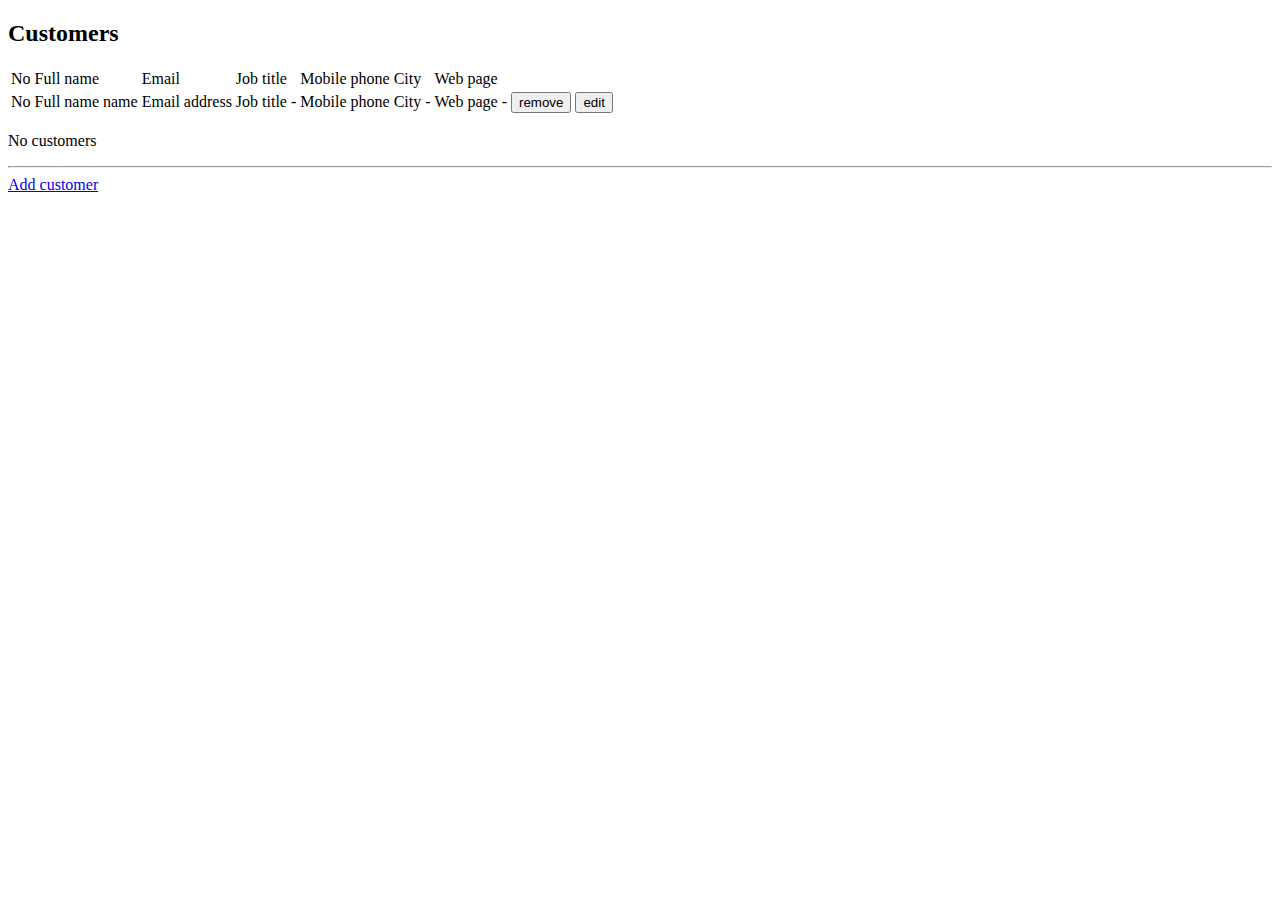
==== src/main/resources/templates/customers.html @ b0040921 "initial commit" ====
<!DOCTYPE html>
<html lang="en" xmlns:th="http://www.thymeleaf.org">
<head>
    <meta charset="UTF-8">
    <title>Customers</title>
    <link rel="stylesheet" th:href="@{/style.css}">
</head>
<body>
<h2>Customers</h2>
<div th:unless="${#lists.isEmpty(customers)}">
    <table>
        <tr class="customerHeadline">
            <td>No</td>
            <td>Full name</td>
            <td>Email</td>
            <td>Job title</td>
            <td>Mobile phone</td>
            <td>City</td>
            <td>Web page</td>
        </tr>

        <tr th:each="customer, iter : ${customers}">
            <td th:text="${(iter.index + 1) + '.'}">No</td>
            <td th:text="${customer.firstName + ' ' + customer.lastName}">Full name name</td>
            <td th:text="${customer.emailAddress}">Email address</td>
            <td>
                <span th:if="${customer.jobTitle}" th:text="${customer.jobTitle}">Job title</span>
                <span th:if="${customer.jobTitle eq null}">-</span>
            </td>
            <td th:text="${customer.mobilePhone}">Mobile phone</td>
            <td>
                <span th:if="${customer.city}" th:text="${customer.city}">City</span>
                <span th:if="${customer.city eq ''}">-</span>
            </td>
            <td>
                <span th:if="${customer.webPage}" th:text="${customer.webPage}">Web page</span>
                <span th:if="${customer.webPage eq ''}">-</span>
            </td>
            <td>
                <form method="POST" th:action="@{/remove-customer(id = ${customer.id})}">
                    <input type="submit" value="remove"/>
                </form>
            </td>
            <td>
                <form method="GET" th:action="@{/update/{id}(id=${customer.id})}">
                    <input type="submit" value="edit"/>
                </form>
            </td>
        </tr>
    </table>
</div>
<div th:if="${#lists.isEmpty(customers)}">
    <p>No customers</p>
</div>
<hr/>
<div class="customerHeadline">
    <a href="../add">Add customer</a>
</div>
</body>
</html>
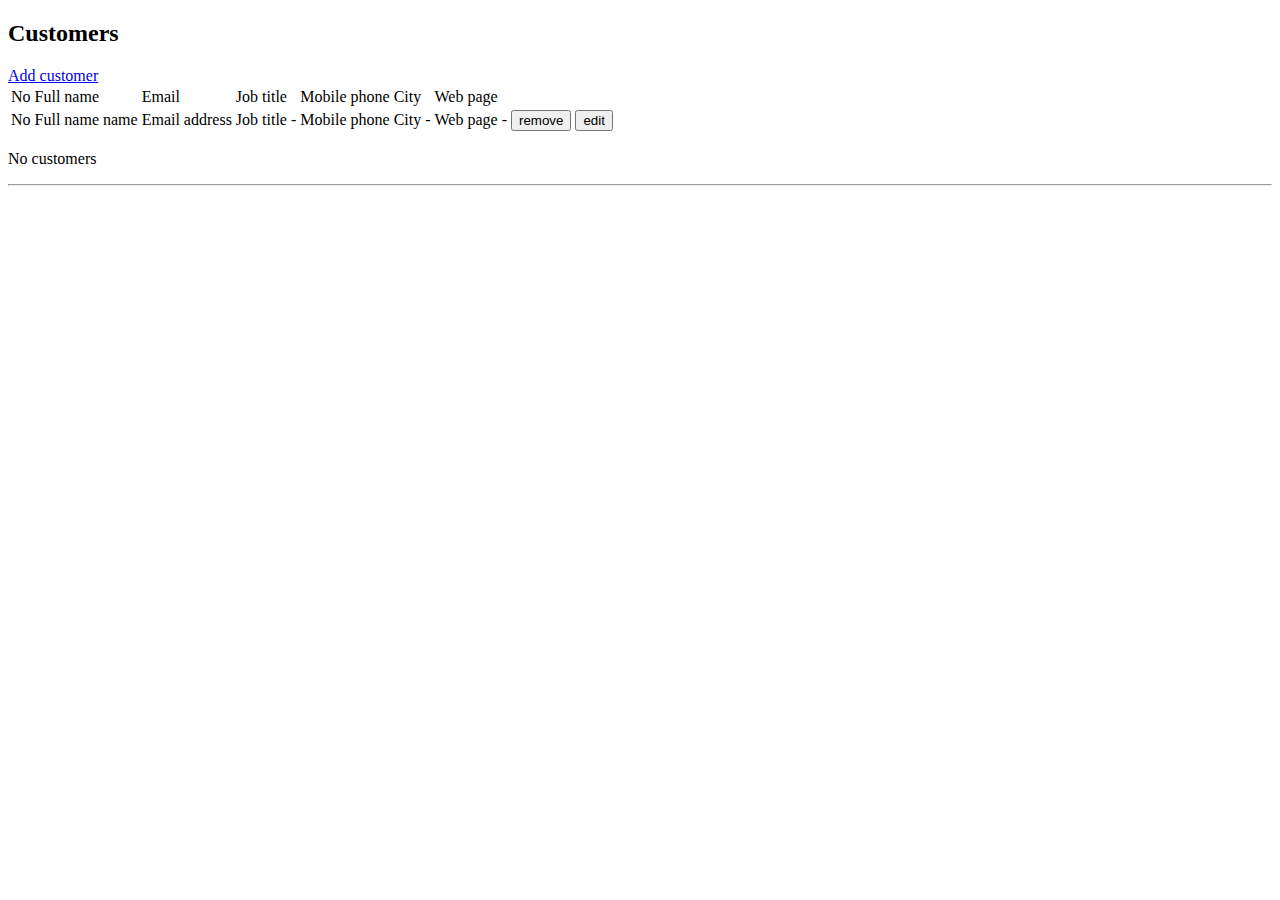
==== commit 4afc8f8a: "adds readme" ====
--- a/src/main/resources/templates/customers.html
+++ b/src/main/resources/templates/customers.html
@@ -7,6 +7,9 @@
 </head>
 <body>
 <h2>Customers</h2>
+<div class="customerHeadline">
+    <a href="./add">Add customer</a>
+</div>
 <div th:unless="${#lists.isEmpty(customers)}">
     <table>
         <tr class="customerHeadline">
@@ -53,8 +56,5 @@
     <p>No customers</p>
 </div>
 <hr/>
-<div class="customerHeadline">
-    <a href="../add">Add customer</a>
-</div>
 </body>
 </html>